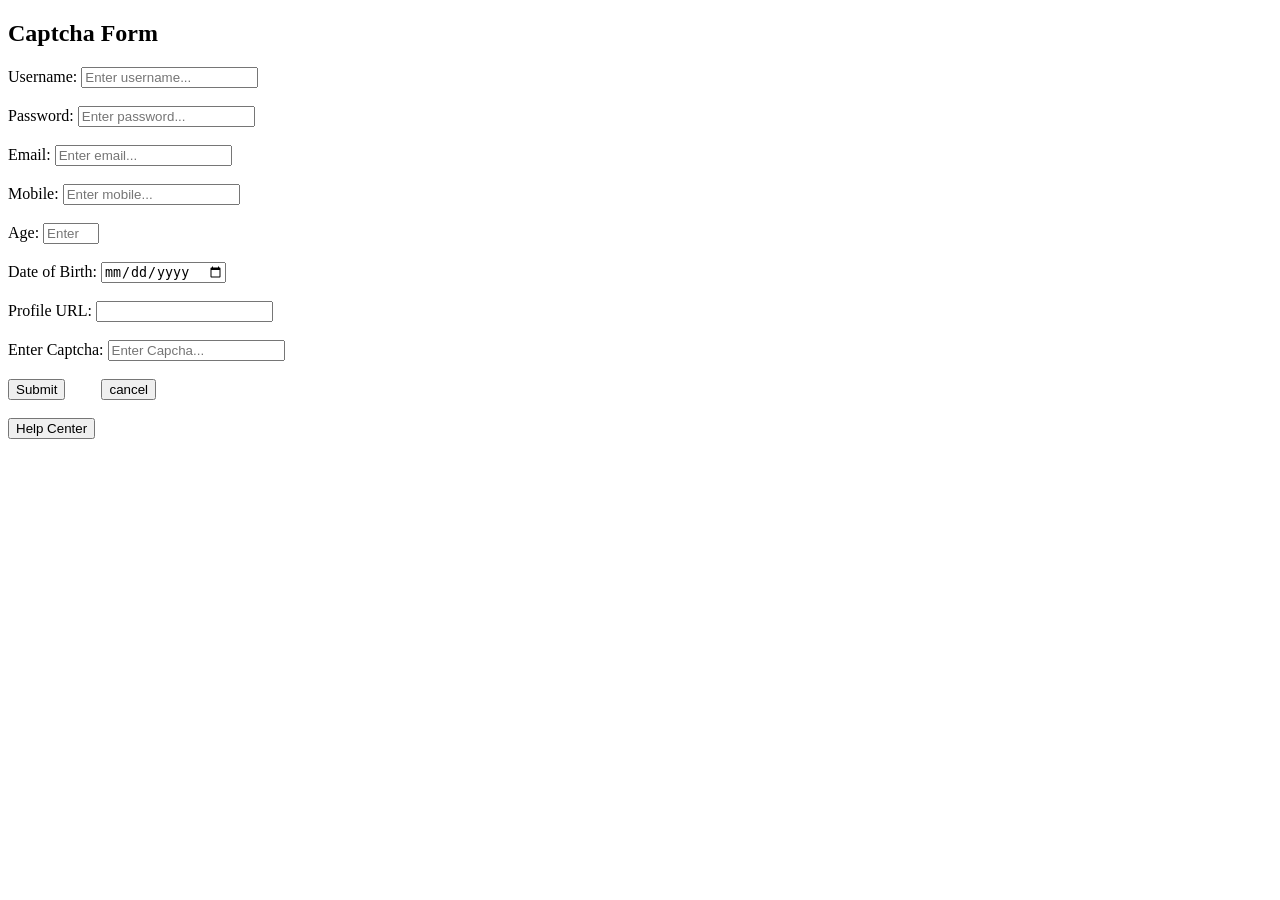
==== HTML/forms.html @ c7abf321 "Forms and attributes" ====
<!DOCTYPE html>
<html lang="en">
<head>
    <meta charset="UTF-8">
    <meta name="viewport" content="width=device-width, initial-scale=1.0">
    <title>Captcha Form</title>
</head>
<body>
    <h2>Captcha Form</h2>
    <form>
        <label for="Username">Username: </label>
        <input type="text" id="Username" placeholder="Enter username..." name="Username">
        <br>
        <br>
        <label for="Password">Password: </label>
        <input type="password" id="Password" placeholder="Enter password..." name="Password" required>
        <br>
        <br>
        <label for="Email">Email: </label>
        <input type="email" placeholder="Enter email..." name="email">
        <br>
        <br>
        <label for="Mobile">Mobile: </label>
        <input type="tel" id="Mobile" placeholder="Enter mobile..." name="Mobile">
        <br>
        <br>
        <label for="Age">Age: </label>
        <input type="number" min="1" max="100" placeholder="Enter age..." name="Age">
        <br>
        <br>
        <label for="Date of Birth">Date of Birth: </label>
        <input type="date">
        <br>
        <br>
        <label for="Profile URL">Profile URL: </label>
        <input type="url">
        <br>
        <br>
        <label for="captcha">Enter Captcha: </label>
        <input type="text" id="captcha" placeholder="Enter Capcha..." name="captcha">
        <br>
        <br>
        <input type="submit"> &nbsp; &nbsp; &nbsp; &nbsp;
        <input type="reset" value="cancel">
        <br>
        <br>
        <button type="button">Help Center</button>
    </form>
</body>
</html>
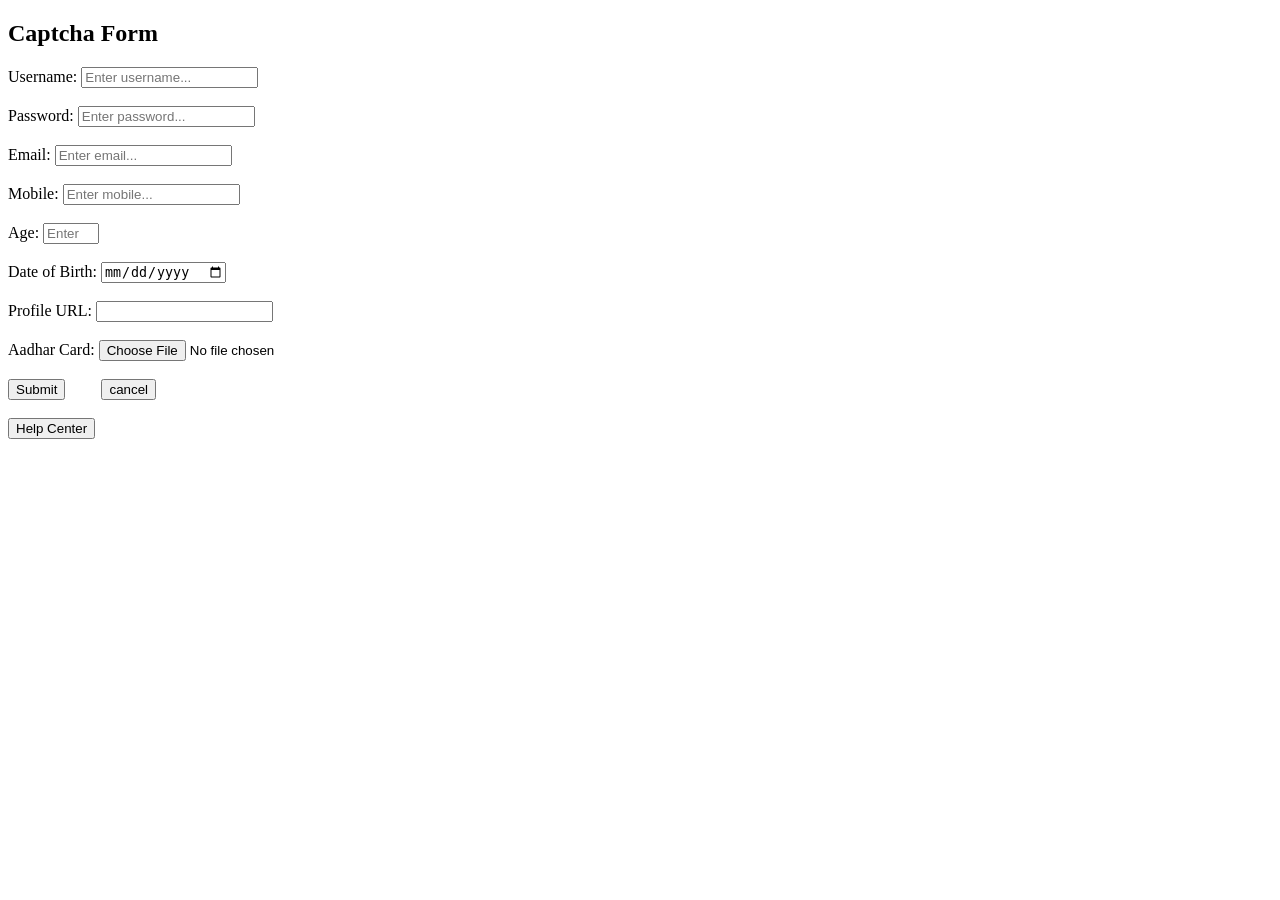
==== commit f7f42bb3: "Update" ====
--- a/HTML/forms.html
+++ b/HTML/forms.html
@@ -36,8 +36,8 @@
         <input type="url">
         <br>
         <br>
-        <label for="captcha">Enter Captcha: </label>
-        <input type="text" id="captcha" placeholder="Enter Capcha..." name="captcha">
+        <label for="Aadhar Card">Aadhar Card: </label>
+        <input type="file" id="Aadhar Card" placeholder="Upload Aadhar Card..." name="Aadhar Card">
         <br>
         <br>
         <input type="submit"> &nbsp; &nbsp; &nbsp; &nbsp;
